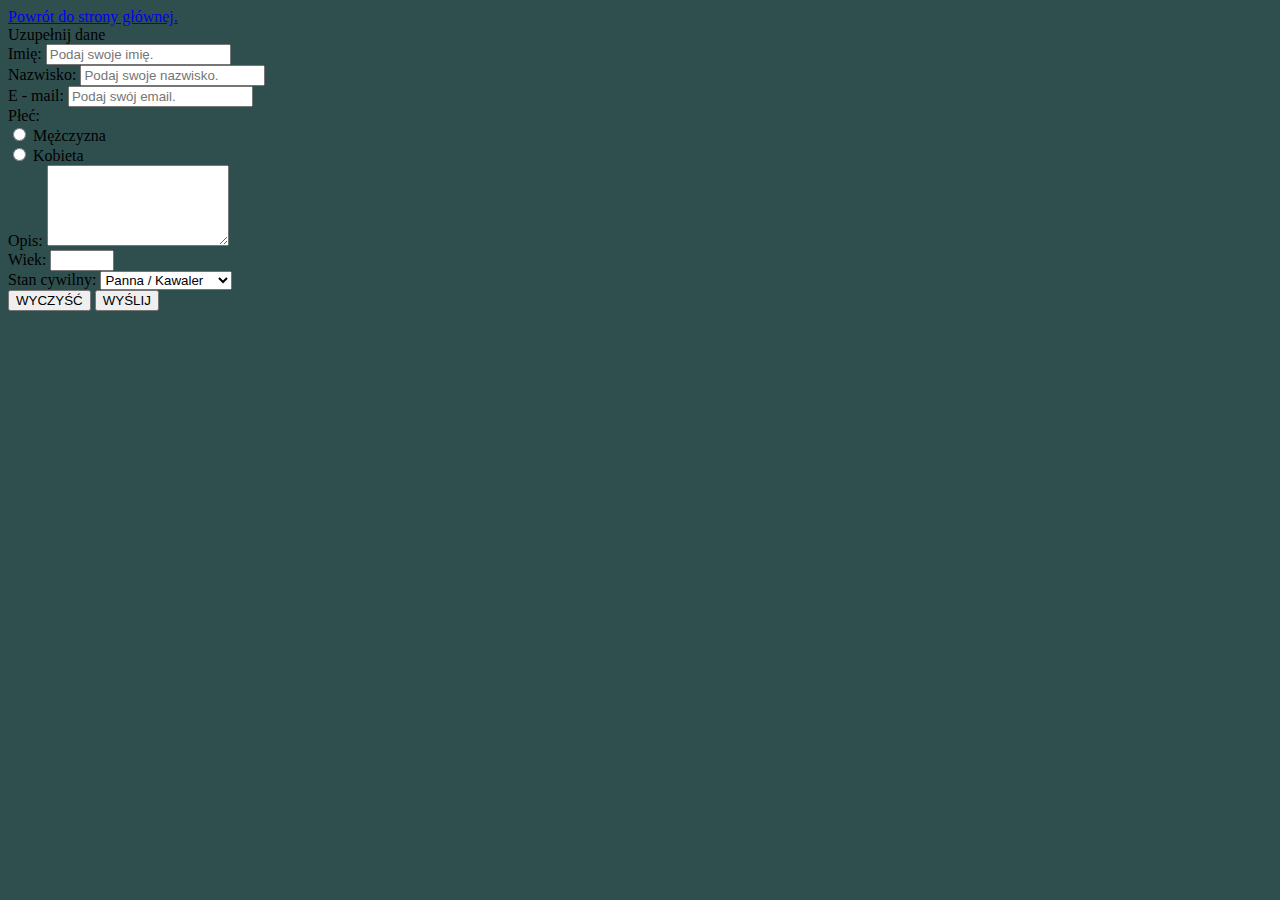
==== contact.html @ d1de819b "form" ====
<!DOCTYPE html>
<html lang="en">
<head>
    <meta charset="UTF-8">
    <title>Jakiś tytuł AK.</title>
    <link href="https://cdn.jsdelivr.net/npm/bootstrap@5.0.0-beta2/dist/css/bootstrap.min.css" rel="stylesheet" integrity="sha384-BmbxuPwQa2lc/FVzBcNJ7UAyJxM6wuqIj61tLrc4wSX0szH/Ev+nYRRuWlolflfl" crossorigin="anonymous">
    <link rel="stylesheet" href="style.css">
</head>
<body>
<a href="index.html">Powrót do strony głównej.</a>

<!--  <form class="row row-cols-lg-auto g-3 align-items-center">   -->
<form class="col-lg-12 offset-lg-5 ">

    <div class="mb-2 col-sm-2">
        <label class="form-label text-light display-5">Uzupełnij dane</label>
    </div>

    <div class="mb-2 col-sm-2">
        <label class="form-label text-light">Imię:</label>
        <input type="text" class="form-control" id="formName" placeholder="Podaj swoje imię.">
    </div>

    <div class="mb-2 col-sm-2">
        <label class="form-label text-light">Nazwisko:</label>
        <input type="text" class="form-control" id="formSurname" placeholder="Podaj swoje nazwisko.">
    </div>

    <div class="mb-2 col-sm-2">
        <label class="form-label text-light">E - mail:</label>
        <input type="email" class="form-control" id="formEmail" placeholder="Podaj swój email.">
    </div>

    <div class="mb-0">
        <label class="form-label text-light">Płeć:</label>
    </div>

    <div class="form-check">
        <input class="form-check-input" type="radio" name="gridRadios" id="gridRadios1" value="option1">
        <label class="form-check-label text-light" for="gridRadios1">
            Mężczyzna
        </label>
    </div>
    <div class="form-check">
        <input class="form-check-input" type="radio" name="gridRadios" id="gridRadios2" value="option2">
        <label class="form-check-label text-light" for="gridRadios2">
            Kobieta
        </label>
    </div>

    <div class="mb-2 col-sm-2">
        <label class="form-label text-light">Opis:</label>
        <textarea class="form-control" id="textAreaDescription" rows="5"></textarea>
    </div>

    <div class="mb-2 col-sm-2">
        <label class="form-label text-light">Wiek:</label>
        <input type="number" class="form-control" id="numberAge" min="0" max="120" >
    </div>

    <div class="mb-2 col-sm-2">
        <label class="mb-2 text-light " for="socialStatus">Stan cywilny:</label>
        <select class="custom-select form-control" id="socialStatus">
            <option value="1" class="form-control">Panna / Kawaler</option>
            <option value="2" class="form-control">Mężatka / Żonaty</option>
            <option value="3" class="form-control">Wdowa / Wdowiec</option>
        </select>
    </div>
    <div class="mb-2 col-sm-2">
        <input type="reset" class="mb-2 btn btn-success" value="WYCZYŚĆ"/>
        <input type="submit" class="mb-2 btn btn-success" name="wyslij" value="WYŚLIJ">
    </div>
</form>

</body>
</html>
---- style.css ----
body {
    background-color: darkslategray;
}
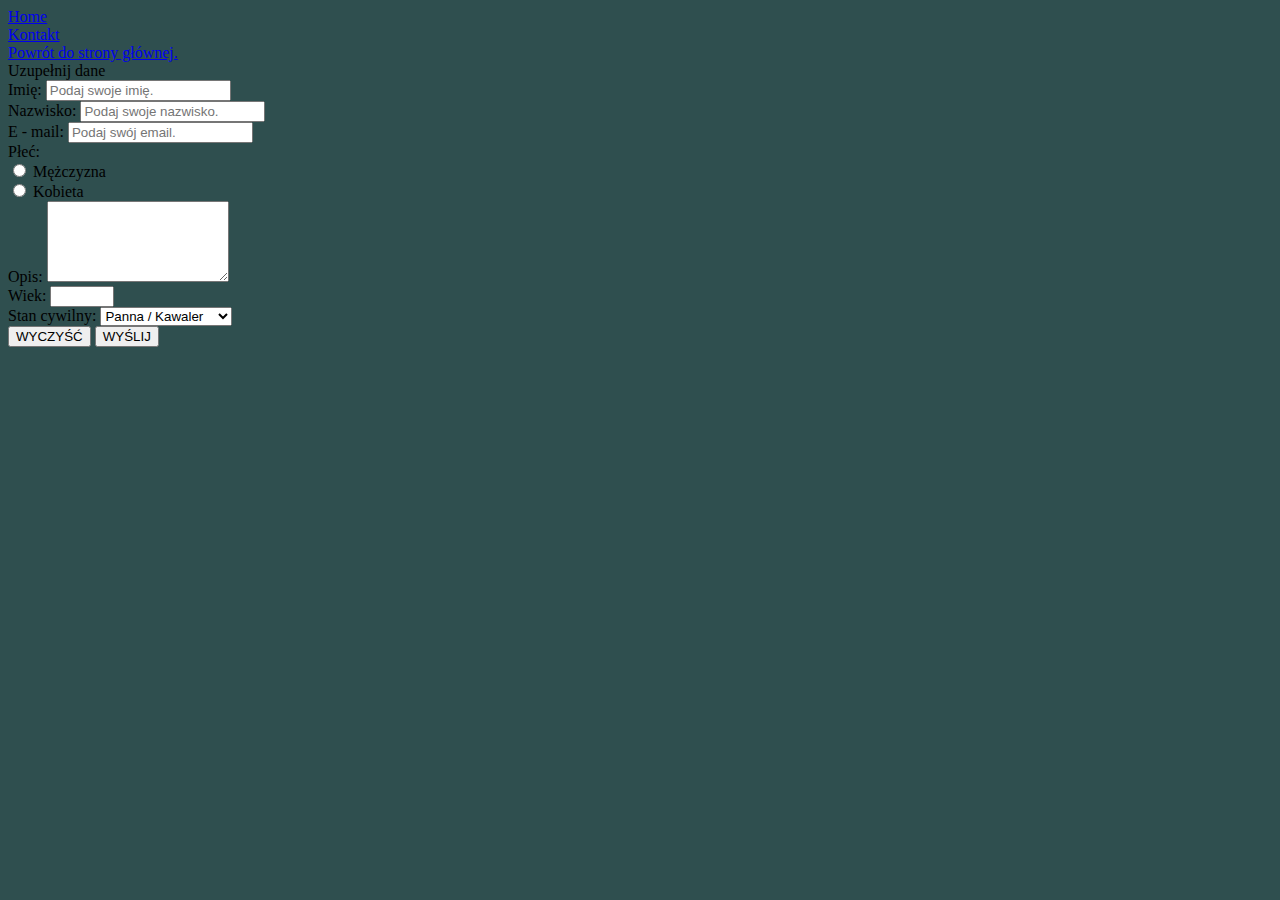
==== commit fc938377: "navbar_component" ====
--- a/contact.html
+++ b/contact.html
@@ -7,6 +7,10 @@
     <link rel="stylesheet" href="style.css">
 </head>
 <body>
+
+<div class="navbar">
+
+</div>
 <a href="index.html">Powrót do strony głównej.</a>
 
 <!--  <form class="row row-cols-lg-auto g-3 align-items-center">   -->
@@ -71,6 +75,6 @@
         <input type="submit" class="mb-2 btn btn-success" name="wyslij" value="WYŚLIJ">
     </div>
 </form>
-
+<script src="navbar.js"></script>
 </body>
 </html>--- a/style.css
+++ b/style.css
@@ -1,3 +1,8 @@
 body {
     background-color: darkslategray;
+}
+
+.img {
+    width: 100px;
+    height: auto;
 }